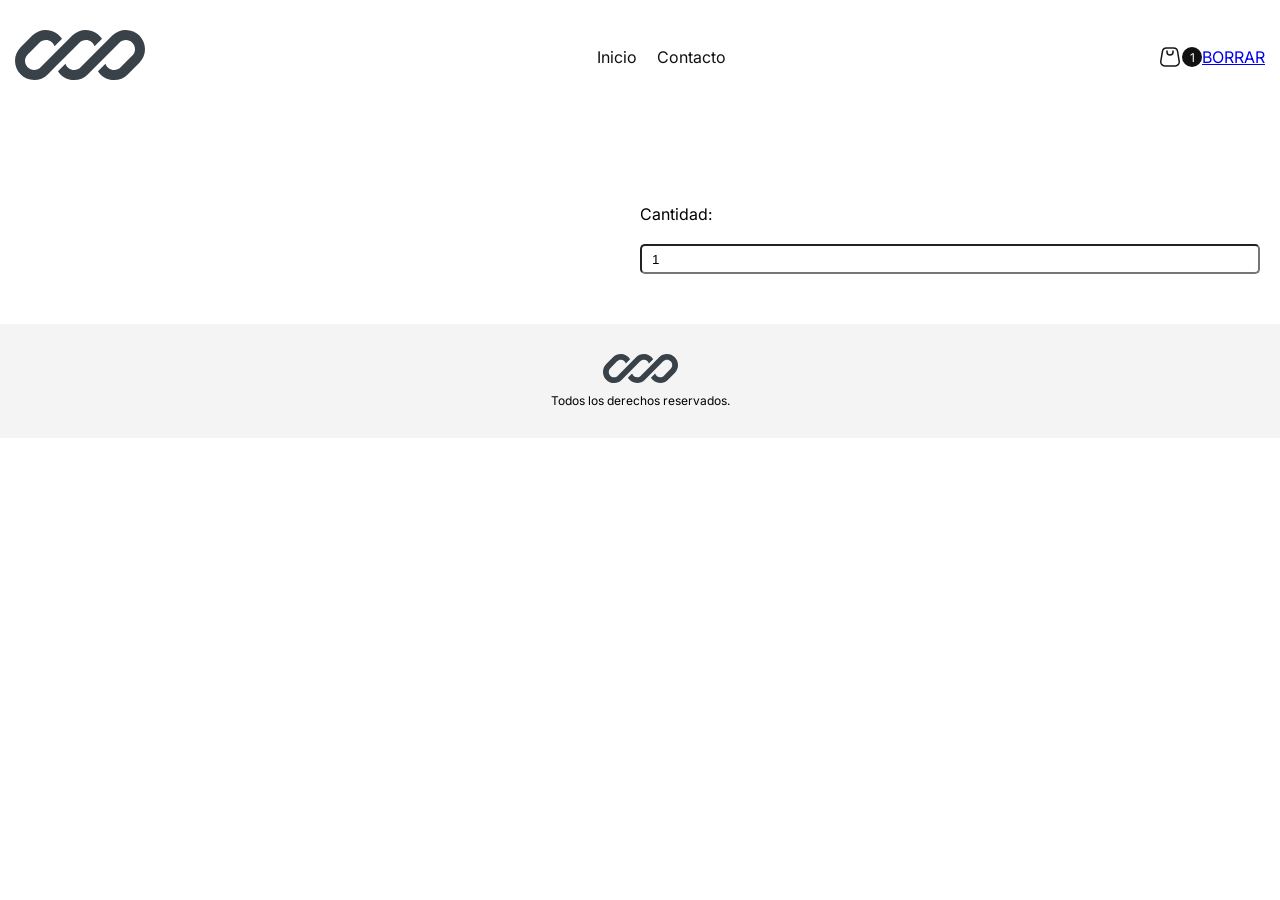
==== producto.html @ cb922edc "segunda entrega" ====
<!DOCTYPE html>
<html lang="en">
  <head>
    <meta charset="UTF-8" />
    <meta name="viewport" content="width=device-width, initial-scale=1.0" />
    <title>Ecommerce</title>
    <link rel="stylesheet" href="styles/styles.css" />
  </head>
  <body>
    <header>
       <header class="header">
    <div class="header__logo">
      <a href="index.html" class="header__logo-link">
        <img src="images/logo.svg" alt="logo" class="header__logo-image" />
      </a>
    </div>
    <nav class="header__nav">
      <ul class="header__nav-list">
        <li class="header__nav-item">
          <a href="index.html" class="header__nav-link">Inicio</a>
        </li>
        <li class="header__nav-item">
          <a href="./pages/contacto.html" class="header__nav-link">Contacto</a>
        </li>
      </ul>
    </nav>
     <div class="header__carrito">
      <a href="index.html">
        <img src="images/bag.svg" alt="carrito" class="header__carrito" />
      </a>
       <span class="menu-quantity">1</span>
        <a href="#" class="clear">BORRAR</a>
    </div>
  </header>
      <main>
    <section>
      <div class="single-product__container">
        <div class="single-product">
            <div class="single-product__image">
                <img class="img" src="" alt="" />
            </div>
            <div class="single-product__content">
            <h1></h1>
            <h4></h4>
            <p></p>
          <span>Cantidad:</span>
          <input class="quantity" type="number" min="1" step="1" value="1"/>
            </div>
        </div>
      </div>
    </section>
    </main>
    <footer class="footer">
    <div class="footer__content">
      <img class="footer__logo" src="images/logo.svg" alt="logo" />
      <p class="footer__text">Todos los derechos reservados.</p>
    </div>
  </footer>
    <script src="js/producto.js"></script>
  </body>
</html>
---- styles/styles.css ----
/* Fuentes */
@import url("https://fonts.googleapis.com/css2?family=Inter:ital,opsz,wght@0,14..32,100..900;1,14..32,100..900&display=swap");

* {
  padding: 0;
  margin: 0;
  box-sizing: border-box;
}

/* Variables */
:root {
  --primary: #111111;
  --b-radius: 5px;
  --secondary: #828282;
}

.hide {
  display: none !important;
}

body {
  font-family: "Inter", sans-serif;
}

.header {
  display: flex;
  align-items: center;
  justify-content: space-between;
  padding: 30px 15px;
  max-width: 1280px;
  width: 100%;
  margin: 0 auto;
}

.header__logo-image {
  height: 50px;
}

.header__nav {
  margin-left: 20px;
}

.header__nav-list {
  display: flex;
  gap: 20px;
  list-style: none;
  padding: 0;
  margin: 0;
  justify-content: flex-end;
  align-items: center;
}

.header__nav-link {
  text-decoration: none;
  color: var(--primary);
  transition: color 0.3s ease;
}

.header__nav-link:hover,
.header__nav-link:focus {
  color: var(--secondary);
}

.header__carrito {
  display: flex;
  align-items: center;
}

.header__carrito span {
  display: flex;
  justify-content: center;
  align-items: center;
  color: #fff;
  width: 20px;
  height: 20px;
  font-size: 12px;
  background-color: var(--primary);
  border-radius: 30px;
  text-decoration: none;
}

@media (max-width: 768px) {
  .header {
    flex-direction: column;
    align-items: center;
  }

  .header__nav {
    width: 100%;
    margin-left: 0;
    margin-top: 10px;
  }

  .header__nav-list {
    flex-direction: column;
    gap: 10px;
    width: 100%;
  }

  .header__nav-link {
    width: 100%;
  }
}

/*PRODUCTOS HOME*/

.products {
  padding-top: 30px;
  max-width: 1280px;
  margin: 0 auto;
}
.products__container {
  display: grid;
  grid-template-columns: repeat(4, 1fr);
  justify-items: center;
}

@media (max-width: 768px) {
  .products__container {
    grid-template-columns: 1fr;
  }
}

.card {
  display: flex;
  flex-direction: column;
  margin-bottom: 40px;
}

.card-image {
  max-width: 262px;
  border-radius: 5px;
}

.card-title {
  font-family: inter;
  font-size: 18px;
  line-height: 40px;
}

.card-price {
  font-family: inter;
  font-size: 16px;
  line-height: 20px;
  margin-bottom: 20px;
}

.btn {
  background-color: var(--primary);
  color: #fff;
  font-size: 16px;
  padding: 10px 20px;
  text-decoration: none;
  border-radius: 5px;
  border: none;
}

.btn:hover {
  background-color: var(--secondary);
  color: var(--primary);
}

.footer {
  margin-top: 50px;
  padding-top: 30px;
  padding-bottom: 30px;
  text-align: center;
  background-color: #f4f4f4;
}

.footer__content {
  display: flex;
  flex-direction: column;
  justify-content: center;
  align-items: center;
  gap: 10px;
  flex-wrap: wrap;
}

.footer__logo {
  width: 75px;
  height: auto;
}

.footer__text {
  font-size: 12px;
  text-align: center;
}

.single-product__container {
  padding-top: 30px;
  max-width: 1280px;
  margin: 0 auto;
}

.single-product {
  display: grid;
  grid-template-columns: repeat(2, 1fr);
  padding-left: 20px;
  padding-right: 20px;
}

.single-product__image .img {
  max-width: 100%;
  border-radius: 10px;
}

.single-product__content {
  display: flex;
  flex-direction: column;
  gap: 20px;
}

.single-product__content input {
  height: 30px;
  border-radius: 5px;
  padding-left: 10px;
}

@media (max-width: 768px) {
  .single-product {
    grid-template-columns: 1fr;
  }
}
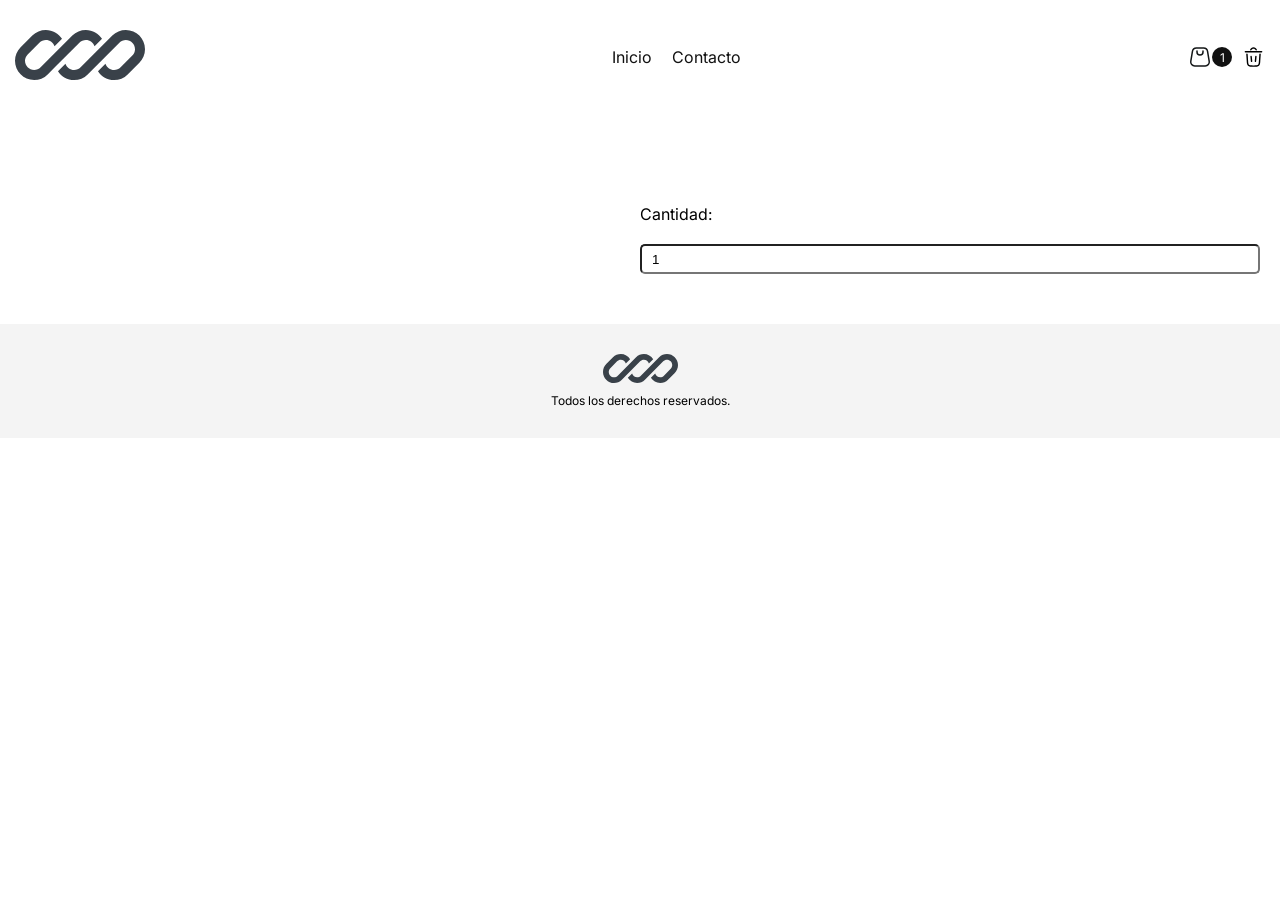
==== commit 7b55f976: "agregue icono" ====
--- a/producto.html
+++ b/producto.html
@@ -29,7 +29,7 @@
         <img src="images/bag.svg" alt="carrito" class="header__carrito" />
       </a>
        <span class="menu-quantity">1</span>
-        <a href="#" class="clear">BORRAR</a>
+        <a href="#" class="clear btn-clean"><img src="images/trash.svg"></a>
     </div>
   </header>
       <main>
@@ -56,6 +56,8 @@
       <p class="footer__text">Todos los derechos reservados.</p>
     </div>
   </footer>
+    <script src="js/funciones.js"></script>
     <script src="js/producto.js"></script>
+  
   </body>
 </html>
--- a/styles/styles.css
+++ b/styles/styles.css
@@ -160,6 +160,15 @@
   color: var(--primary);
 }
 
+.btn-clean {
+  font-size: 12px;
+  text-decoration: none;
+  border: none;
+  margin-left: 10px;
+  width: 23px;
+  height: 23px;
+}
+
 .footer {
   margin-top: 50px;
   padding-top: 30px;
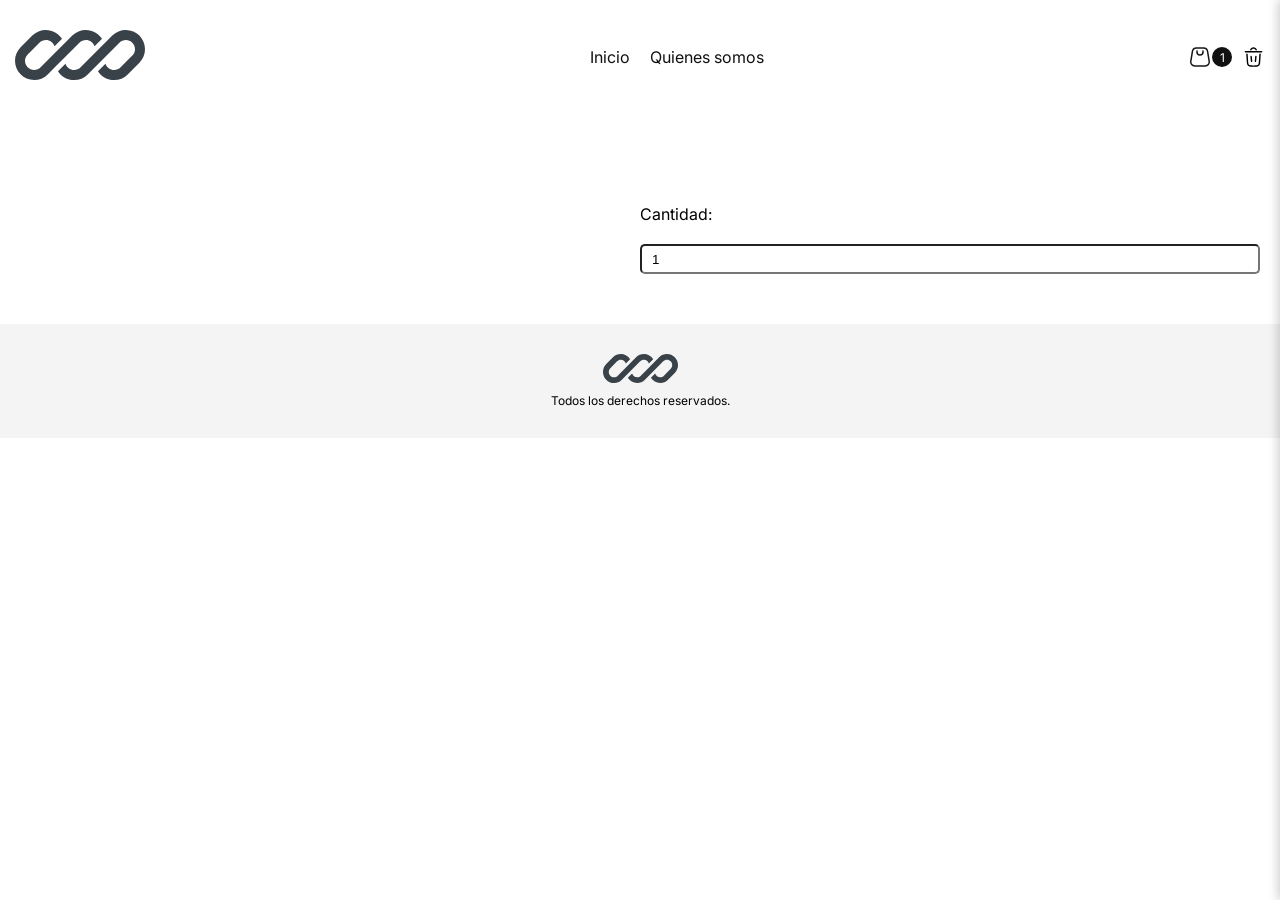
==== commit dcdf171a: "agrego json" ====
--- a/producto.html
+++ b/producto.html
@@ -20,12 +20,12 @@
           <a href="index.html" class="header__nav-link">Inicio</a>
         </li>
         <li class="header__nav-item">
-          <a href="./pages/contacto.html" class="header__nav-link">Contacto</a>
+          <a href="quienes-somos.html" class="header__nav-link">Quienes somos</a>
         </li>
       </ul>
     </nav>
      <div class="header__carrito">
-      <a href="index.html">
+      <a class="btn-cart" href="#">
         <img src="images/bag.svg" alt="carrito" class="header__carrito" />
       </a>
        <span class="menu-quantity">1</span>
@@ -33,6 +33,27 @@
     </div>
   </header>
       <main>
+     <div class="cart">
+          <div class="cart-content">
+           <a class="close-cart" href="#"> <img src="images/close.svg" alt="close"></a>
+          <h3>Carrito</h3>
+          <div class="cart-product-list">
+
+           
+             
+          </div>
+
+            <div class="cart-product-price-sum">
+              <p>Total <span>$25000</span></p>
+            </div>
+            
+            <div class="cart-content-button">
+            <a href="#" class="btn">Realizar compra</a>
+            <a href="#" class="btn btn-gray">Eliminar todo</a>
+           </div>
+          </div>
+        </div>
+        
     <section>
       <div class="single-product__container">
         <div class="single-product">
--- a/styles/styles.css
+++ b/styles/styles.css
@@ -145,11 +145,19 @@
   margin-bottom: 20px;
 }
 
+.card-content-btn {
+  display: flex;
+  flex-direction: row;
+  align-content: center;
+  align-items: center;
+  gap: 10px;
+}
+
 .btn {
   background-color: var(--primary);
   color: #fff;
   font-size: 16px;
-  padding: 10px 20px;
+  padding: 10px 15px;
   text-decoration: none;
   border-radius: 5px;
   border: none;
@@ -169,6 +177,11 @@
   height: 23px;
 }
 
+.btn-gray {
+  background-color: #d1d0d0;
+  color: var(--primary);
+}
+
 .footer {
   margin-top: 50px;
   padding-top: 30px;
@@ -231,3 +244,74 @@
     grid-template-columns: 1fr;
   }
 }
+
+/*CARRITO*/
+.cart {
+  position: fixed;
+  top: 0;
+  right: 0;
+  width: 320px;
+  height: 100%;
+  background-color: #fff;
+  box-shadow: -2px 0 10px rgba(0, 0, 0, 0.2);
+  padding: 20px;
+  transform: translateX(100%);
+  transition: transform 0.3s ease;
+  z-index: 999;
+  display: flex;
+  flex-direction: column;
+  gap: 20px;
+}
+
+.cart.active {
+  transform: translateX(0%);
+}
+
+.cart h3 {
+  margin-bottom: 50px;
+}
+
+.cart-content {
+  background-color: #fff;
+  height: 100%;
+}
+
+.cart-product-list {
+  margin-bottom: 50px;
+}
+
+.cart-product-item {
+  display: flex;
+  align-items: center;
+  gap: 15px;
+}
+
+.cart-product-price-sum span {
+  font-weight: bold;
+}
+
+.cart-content-button {
+  margin: 20px 0;
+  display: flex;
+  flex-direction: column;
+  align-items: stretch;
+  text-align: center;
+  gap: 10px;
+}
+
+.close-cart img {
+  width: 20px;
+  height: 20px;
+  position: absolute;
+  right: 0;
+}
+
+/*HOW**/
+.how h1 {
+  line-height: 60px;
+}
+.how__container {
+  padding-top: 30px;
+  max-width: 1280px;
+  margin: 0 auto;
+}
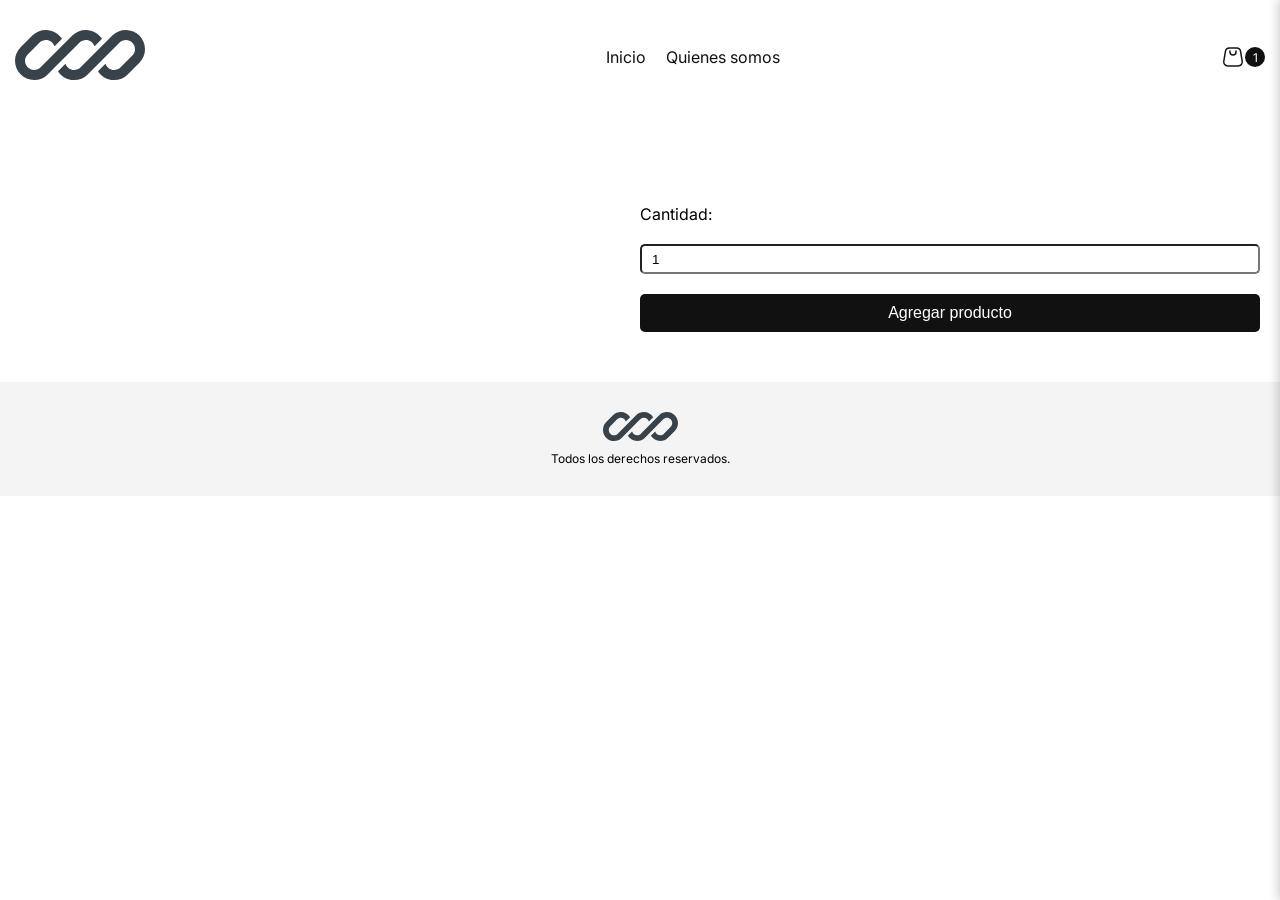
==== commit 766a1cce: "funcionalidad carrito" ====
--- a/producto.html
+++ b/producto.html
@@ -3,7 +3,7 @@
   <head>
     <meta charset="UTF-8" />
     <meta name="viewport" content="width=device-width, initial-scale=1.0" />
-    <title>Ecommerce</title>
+    <title>Ecommerce - Producto</title>
     <link rel="stylesheet" href="styles/styles.css" />
   </head>
   <body>
@@ -29,7 +29,7 @@
         <img src="images/bag.svg" alt="carrito" class="header__carrito" />
       </a>
        <span class="menu-quantity">1</span>
-        <a href="#" class="clear btn-clean"><img src="images/trash.svg"></a>
+        
     </div>
   </header>
       <main>
@@ -37,20 +37,17 @@
           <div class="cart-content">
            <a class="close-cart" href="#"> <img src="images/close.svg" alt="close"></a>
           <h3>Carrito</h3>
-          <div class="cart-product-list">
-
-           
-             
+          <div class="cart-product-list">    
           </div>
 
-            <div class="cart-product-price-sum">
-              <p>Total <span>$25000</span></p>
-            </div>
+          <div class="cart-product-price-sum">
+            <p>Total <span class="precioTotal">$0</span></p>
+          </div>
             
-            <div class="cart-content-button">
-            <a href="#" class="btn">Realizar compra</a>
-            <a href="#" class="btn btn-gray">Eliminar todo</a>
-           </div>
+          <div class="cart-content-button">
+            <a href="#" class="buy-btn btn">Realizar compra</a>
+            <a href="#" class="clear btn btn-gray">Eliminar todo</a>
+          </div>
           </div>
         </div>
         
@@ -63,7 +60,7 @@
             <div class="single-product__content">
             <h1></h1>
             <h4></h4>
-            <p></p>
+            <p class="descripcion"></p>
           <span>Cantidad:</span>
           <input class="quantity" type="number" min="1" step="1" value="1"/>
             </div>
@@ -79,6 +76,7 @@
   </footer>
     <script src="js/funciones.js"></script>
     <script src="js/producto.js"></script>
-  
+    <script src="https://cdn.jsdelivr.net/npm/sweetalert2@11"></script>
+
   </body>
 </html>
